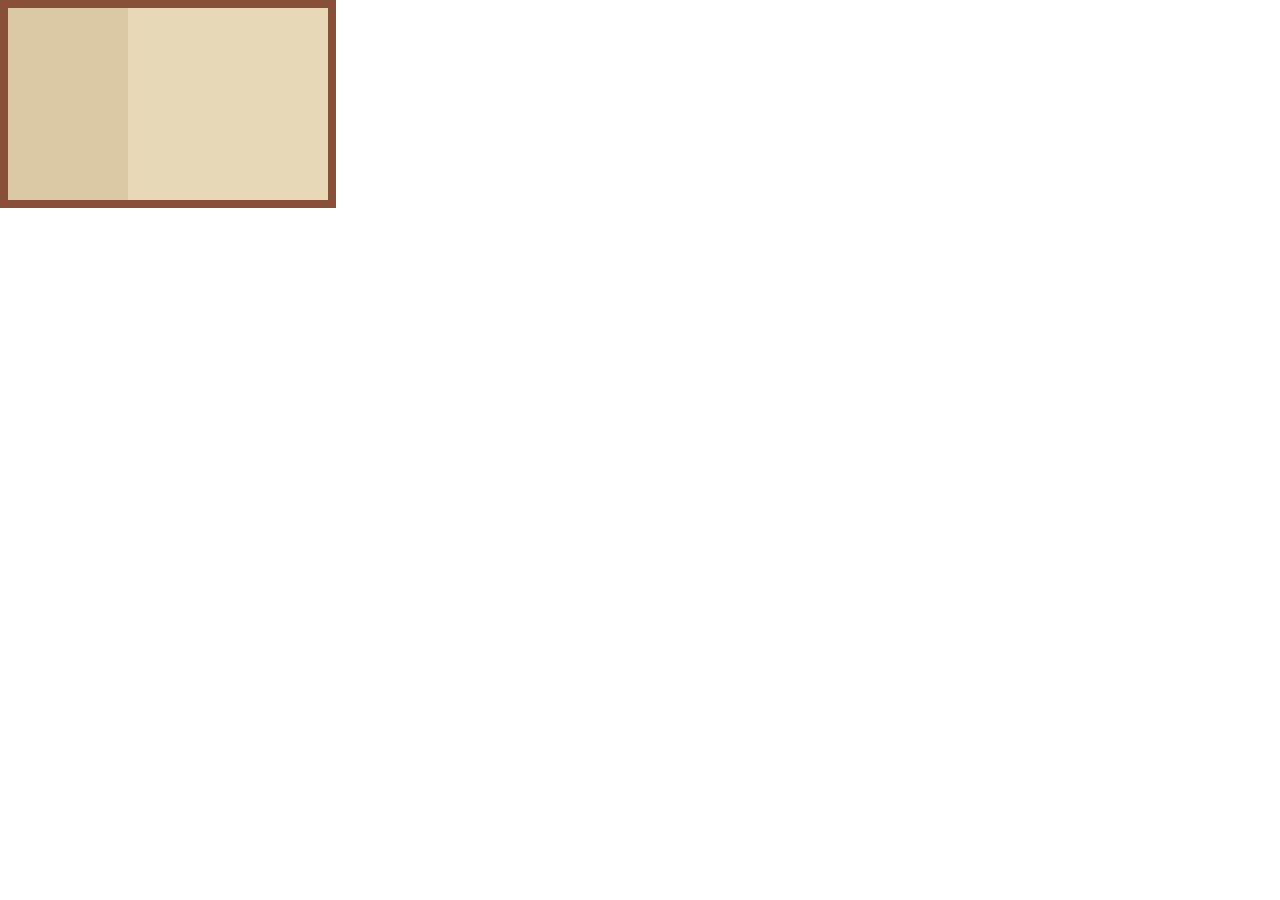
==== src/main/resources/assets/apricityui/apricity/screens/quest_log.html @ 3380d155 "Init UI & Bridge" ====
<!doctype html>
<html>
<head>
    <!-- The document is the journal frame; its Screen host centers it in MC GUI coordinates. -->
    <meta name="aui-viewport" content="mode=fixed,width=336,height=208,scale=gui,zoom=1,min-zoom=1,max-zoom=1,user-scalable=false">
    <meta name="aui-mouse-events" content="intercept">
    <link rel="stylesheet" href="../css/quest_log.css">
</head>
<body>
<main id="journal-frame">
    <div id="chapter-list"></div>
    <div id="blank-detail">
        <div id="blank-title"></div>
    </div>
</main>
</body>
</html>
---- src/main/resources/assets/apricityui/apricity/css/quest_log.css ----
* { box-sizing: border-box; user-select: none; }
html, body {
    width: 336px;
    height: 208px;
    overflow: hidden;
}
body {
    margin: 0;
    padding: 0;
    font-family: unset;
    font-size: 9px;
    color: #423027;
}
/* 336x208 outer frame, 8px border, 320x192 paper. Integer CSS coordinates. */
#journal-frame {
    position: absolute;
    left: 0;
    top: 0;
    width: 336px;
    height: 208px;
    padding: 0;
    border: 8px solid #885039;
    background: #e7d9b7;
    overflow: hidden;
}
#chapter-list {
    position: absolute;
    left: 0;
    top: 0;
    width: 120px;
    height: 192px;
    overflow-y: auto;
    overflow-x: hidden;
    background: #dac9a4;
}
#blank-detail {
    position: absolute;
    left: 128px;
    top: 0;
    width: 192px;
    height: 192px;
    padding: 12px;
    overflow: hidden;
}
#blank-title { margin-top: 72px; text-align: center; color: #a79779; }
.group-row, .chapter-row, .quest-row, .empty-row {
    min-height: 16px;
    padding: 3px 4px;
    word-break: break-all;
}
.group-row { background: #bda57f; }
.chapter-row { padding-left: 8px; background: #d0bb95; }
.quest-row { padding-left: 12px; border-bottom: 1px solid #c7b58f; }
.link-row { color: #4c6660; }
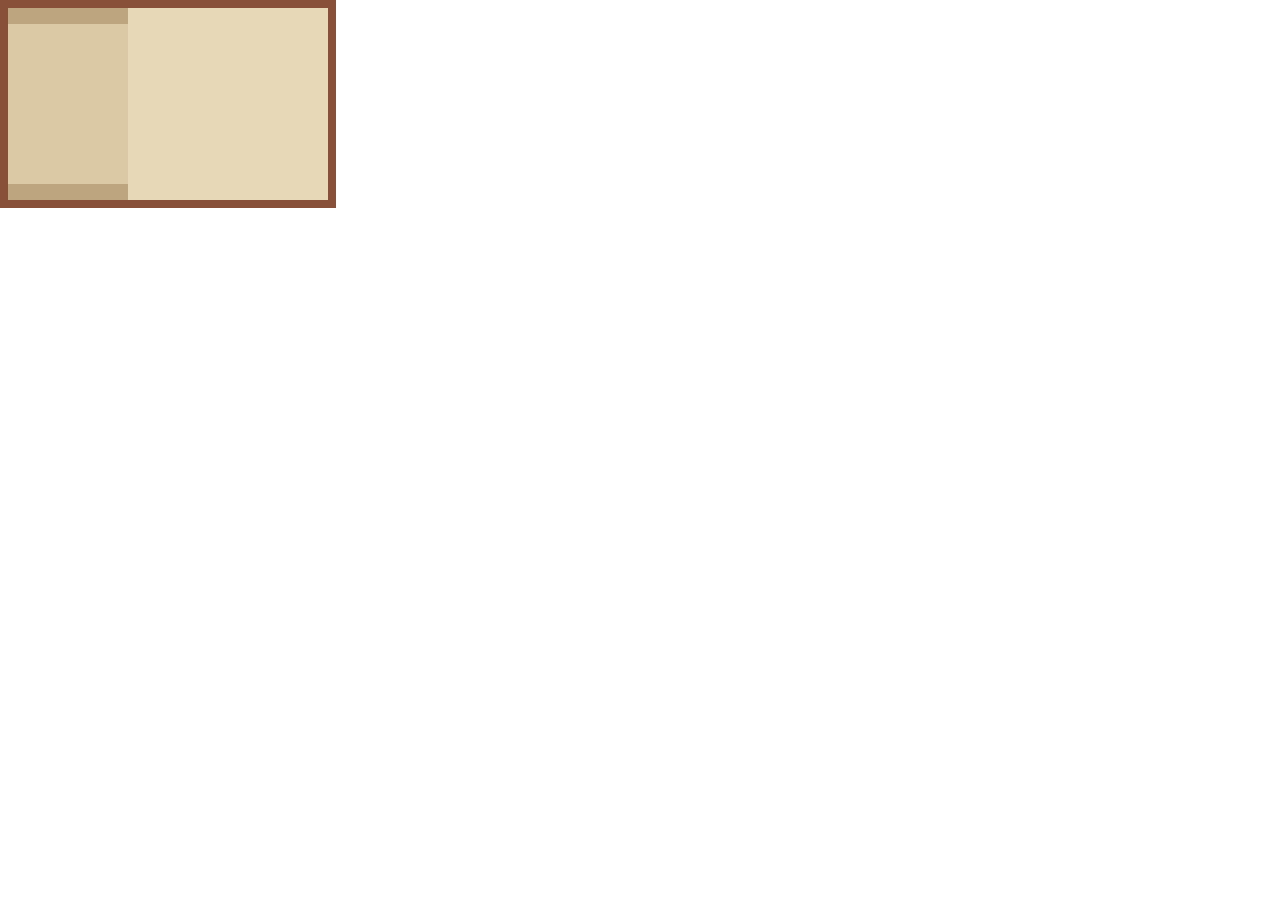
==== commit 4b90ccd6: "Chapter List & Group Tab" ====
--- a/src/main/resources/assets/apricityui/apricity/screens/quest_log.html
+++ b/src/main/resources/assets/apricityui/apricity/screens/quest_log.html
@@ -8,7 +8,11 @@
 </head>
 <body>
 <main id="journal-frame">
-    <div id="chapter-list"></div>
+    <div id="chapter-list">
+        <div id="list-heading"></div>
+        <div id="list-entries"></div>
+        <div id="list-switches"></div>
+    </div>
     <div id="blank-detail">
         <div id="blank-title"></div>
     </div>
--- a/src/main/resources/assets/apricityui/apricity/css/quest_log.css
+++ b/src/main/resources/assets/apricityui/apricity/css/quest_log.css
@@ -9,6 +9,7 @@
     padding: 0;
     font-family: unset;
     font-size: 9px;
+    line-height: 9px;
     color: #423027;
 }
 /* 336x208 outer frame, 8px border, 320x192 paper. Integer CSS coordinates. */
@@ -29,10 +30,27 @@
     top: 0;
     width: 120px;
     height: 192px;
-    overflow-y: auto;
-    overflow-x: hidden;
+    overflow: hidden;
     background: #dac9a4;
 }
+#list-heading {
+    position: absolute; left: 0; top: 0; width: 120px; height: 16px;
+    padding: 3px 4px; overflow: hidden; background: #bda57f;
+}
+#list-entries {
+    position: absolute; left: 0; top: 16px; width: 120px; height: 160px;
+    overflow-y: auto; overflow-x: hidden;
+}
+#list-switches {
+    position: absolute; left: 0; top: 176px; width: 120px; height: 16px;
+    display: flex; overflow: hidden; background: #bda57f;
+}
+.filter-button {
+    width: 40px; height: 16px; flex-shrink: 0;
+    padding: 2px 0 3px; border: 1px solid transparent; text-align: center;
+}
+.filter-button.selected { border-color: #624331; background: #d0bb95; }
+.filter-button:hover, .chapter-row:hover { background: #eee5d0; }
 #blank-detail {
     position: absolute;
     left: 128px;
@@ -43,12 +61,16 @@
     overflow: hidden;
 }
 #blank-title { margin-top: 72px; text-align: center; color: #a79779; }
-.group-row, .chapter-row, .quest-row, .empty-row {
-    min-height: 16px;
-    padding: 3px 4px;
-    word-break: break-all;
-}
-.group-row { background: #bda57f; }
-.chapter-row { padding-left: 8px; background: #d0bb95; }
-.quest-row { padding-left: 12px; border-bottom: 1px solid #c7b58f; }
-.link-row { color: #4c6660; }
+.chapter-row, .quest-row { position: relative; }
+.chapter-row { min-height: 21px; padding: 5px 3px 6px; border-top: 1px solid #bda57f; background: #d0bb95; }
+.quest-row { min-height: 17px; padding: 4px 3px; }
+.chapter-title { margin-left: 10px; max-width: 100px; word-break: break-all; }
+.quest-title { margin-left: 13px; max-width: 85px; word-break: break-all; }
+.row-marker { position: absolute; left: 3px; width: 8px; height: 9px; text-align: center; }
+.expand-marker { top: 6px; }
+.quest-row .row-marker { top: 4px; }
+.state-locked { color: #776c60; }
+.state-available { color: #4c6660; }
+.state-complete { color: #4d7640; }
+.state-reward { color: #765318; background: #eed15a; }
+.empty-row { padding: 6px 4px; word-break: break-all; }
